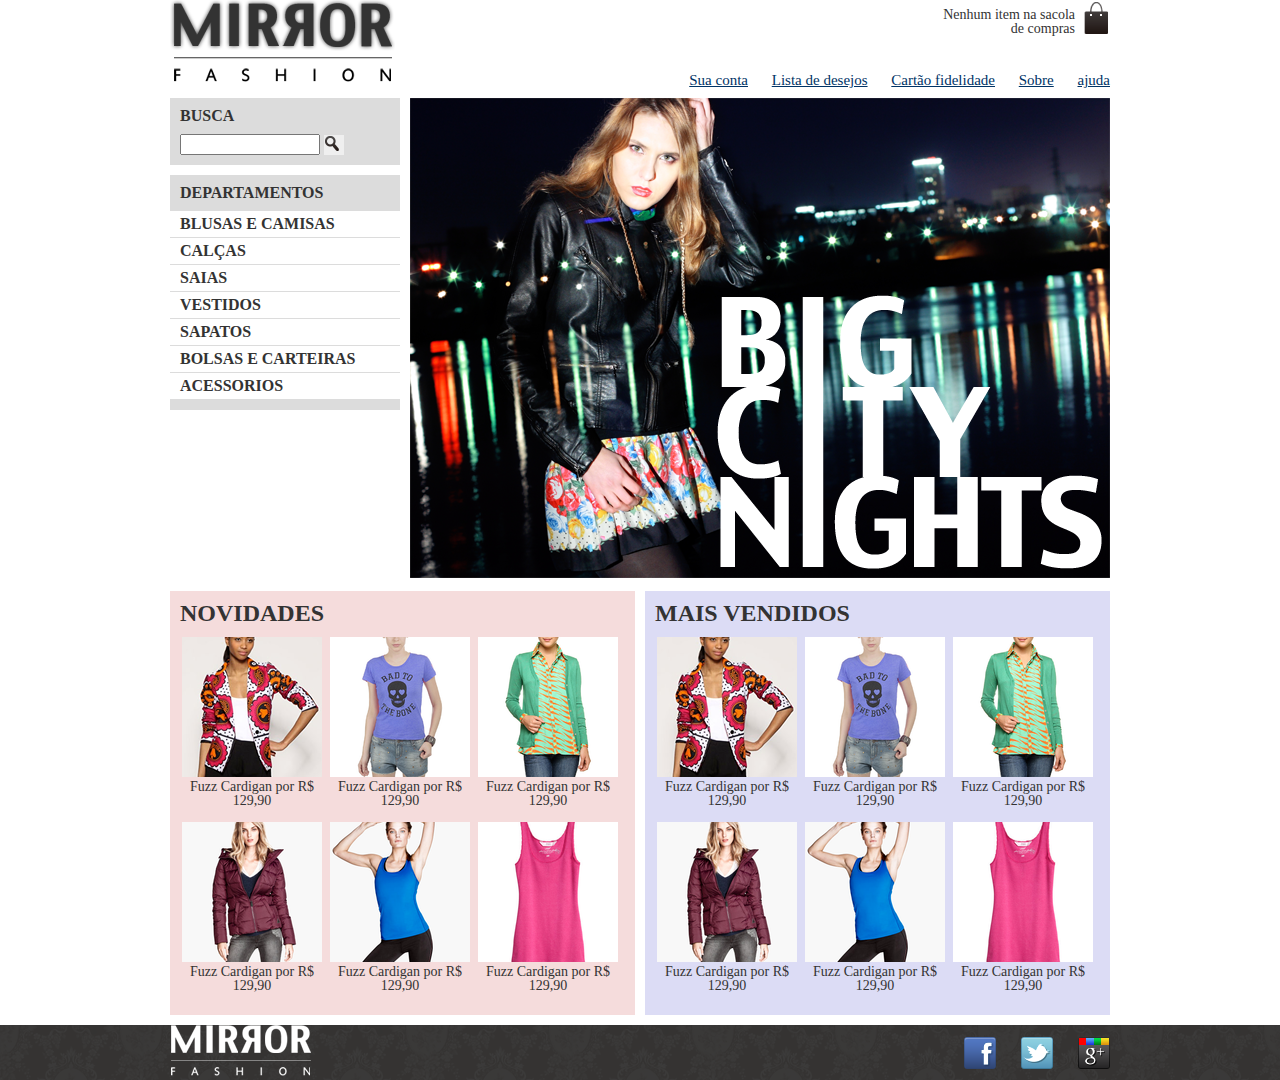
==== index.html @ c2a1bc28 "80 footer, social" ====
<!DOCTYPE html>
<html lang="pt-br">

  <head>
    <meta charset="utf-8">
    <title>Mirror Fashion</title>
    <link rel="stylesheet" href="css/estilo.css">
    <link rel="stylesheet" href="css/reset.css">
  </head>

  <body>
    <header class="container">
      <h1> <img src="img/logo.png" alt="Mirror Fashion"> </h1>
      <p class="sacola">
        Nenhum item na sacola de compras
      </p>

      <nav class="menu-opcoes">
        <ul>
          <li><a href="#">Sua conta</a></li>
          <li><a href="#">Lista de desejos</a></li>
          <li><a href="#">Cartão fidelidade</a></li>
          <li><a href="sobre.html">Sobre</a></li>
          <li><a href="#">ajuda</a></li>
        </ul>
      </nav>
    </header>
    <div class="container destaque">

      <section class="busca">
        <h2>Busca</h2>
        <form>
          <input type="search">
          <button>Buscar</button>
        </form>
      </section>
      <!-- fim da busca -->

      <section class="menu-departamentos">
        <h2>Departamentos</h2>
        <nav>
          <ul>
            <li><a href="#">Blusas e Camisas</a></li>
            <li><a href="#">Calças</a></li>
            <li><a href="#">Saias</a></li>
            <li><a href="#">Vestidos</a></li>
            <li><a href="#">Sapatos</a></li>
            <li><a href="#">Bolsas e Carteiras</a></li>
            <li><a href="#">Acessorios</a></li>
          </ul>
        </nav>
      </section>
      <!-- fim do menu-departamentos -->

      <section class="banner-destaque">
        <figure>
          <img src="img/destaque-home.png" alt="Promoção - Big City Night">
        </figure>
      </section>
      <!-- fim do banner destaque -->

    </div>
    <!-- fim do container destaque -->

    <!-- paineis -->
    <div class="container paineis">
      <section class="painel novidades">
        <h2>Novidades</h2>
        <ol>
          <li>
            <a href="produto.html">
              <figure>
                <img src="img/produtos/miniatura1.png" alt="miniatura1">
                <figcaption>Fuzz Cardigan por R$ 129,90</figcaption>
              </figure>
            </a>
          </li>
          <!-- fim do primeiro produto -->
          <li>
            <a href="produto.html">
              <figure>
                <img src="img/produtos/miniatura2.png" alt="miniatura2">
                <figcaption>Fuzz Cardigan por R$ 129,90</figcaption>
              </figure>
            </a>
          </li>
          <!--fim segundo produto -->
          <li>
            <a href="produto.html">
              <figure>
                <img src="img/produtos/miniatura3.png" alt="miniatura3">
                <figcaption>Fuzz Cardigan por R$ 129,90</figcaption>
              </figure>
            </a>
          </li>
          <!-- fim do terceiro produto -->
          <li>
            <a href="produto.html">
              <figure>
                <img src="img/produtos/miniatura4.png" alt="miniatura4">
                <figcaption>Fuzz Cardigan por R$ 129,90</figcaption>
              </figure>
            </a>
          </li>
          <!-- fim do quarto produto -->
          <li>
            <a href="produto.html">
              <figure>
                <img src="img/produtos/miniatura5.png" alt="miniatura5">
                <figcaption>Fuzz Cardigan por R$ 129,90</figcaption>
              </figure>
            </a>
          </li>
          <!-- fim do quinto produto -->
          <li>
            <a href="produto.html">
              <figure>
                <img src="img/produtos/miniatura6.png" alt="miniatura6">
                <figcaption>Fuzz Cardigan por R$ 129,90</figcaption>
              </figure>
            </a>
          </li>
          <!-- fim do sexto produto -->
        </ol>
      </section>

      <!-- mains vendidos -->
      <section class="painel mais-vendidos">
        <h2>Mais vendidos</h2>
        <ol>
          <li>
            <a href="produto.html">
              <figure>
                <img src="img/produtos/miniatura1.png" alt="miniatura1">
                <figcaption>Fuzz Cardigan por R$ 129,90</figcaption>
              </figure>
            </a>
          </li>
          <!-- fim do primeiro produto -->
          <li>
            <a href="produto.html">
              <figure>
                <img src="img/produtos/miniatura2.png" alt="miniatura2">
                <figcaption>Fuzz Cardigan por R$ 129,90</figcaption>
              </figure>
            </a>
          </li>
          <!--fim segundo produto -->
          <li>
            <a href="produto.html">
              <figure>
                <img src="img/produtos/miniatura3.png" alt="miniatura3">
                <figcaption>Fuzz Cardigan por R$ 129,90</figcaption>
              </figure>
            </a>
          </li>
          <!-- fim do terceiro produto -->
          <li>
            <a href="produto.html">
              <figure>
                <img src="img/produtos/miniatura4.png" alt="miniatura4">
                <figcaption>Fuzz Cardigan por R$ 129,90</figcaption>
              </figure>
            </a>
          </li>
          <!-- fim do quarto produto -->
          <li>
            <a href="produto.html">
              <figure>
                <img src="img/produtos/miniatura5.png" alt="miniatura5">
                <figcaption>Fuzz Cardigan por R$ 129,90</figcaption>
              </figure>
            </a>
          </li>
          <!-- fim do quinto produto -->
          <li>
            <a href="produto.html">
              <figure>
                <img src="img/produtos/miniatura6.png" alt="miniatura6">
                <figcaption>Fuzz Cardigan por R$ 129,90</figcaption>
              </figure>
            </a>
          </li>
          <!-- fim do sexto produto -->
        </ol>
      </section>
    </div>
    <!-- fim container painel -->

    <footer>
      <div class="container">
        <img src="img/logo-rodape.png" alt="Logo Mirror Fashion">
        <ul class="social">
          <li><a href="http://facebook.com/mirrofashion">Facebook</a></li>
          <li><a href="http://twitter.com/mirrofashion">Twitter</a></li>
          <li><a href="http://plus.google.com/mirrofashion">Google</a></li>
        </ul>
      </div>
    </footer>
  </body>
---- css/estilo.css ----
.sacola {
  background-image: url(../img/sacola.png);
  background-repeat: no-repeat;
  background-position: top right;
  padding-top: 8px;

  font-size: 14px;
  padding-right: 35px;
  text-align: right;
  width: 140px;
  position: absolute;
  top: 0;
  right: 0;

}

.menu-opcoes ul {
  font-size: 15px;
}

.menu-opcoes ul li {
  display: inline;
  margin-left: 20px;
}

.menu-opcoes a {
  color: #003366
}

body {
  color: #333333;
  font-family: "Lucida Sans Unicode", "Lucida Grande", sans-serif;
}

.container {
  margin: 0 auto;
  width: 940px;
}

header {
  position: relative;
}

.menu-opcoes {
  bottom: 0;
  position: absolute;
  right: 0;
}

/* parte central */

.busca,
.menu-departamentos {
  background-color: #DCDCDC;
  font-weight: bold;
  text-transform: uppercase;

  margin-right: 10px;
  width: 230px;

  float: left;
}
.menu-departamentos {
    clear: left;
    margin-top: 10px;
    padding-bottom: 10px;
  }

.busca h2,
.busca form ,
.menu-departamentos h2 {
  margin: 10px;
}

.menu-departamentos li {
  background-color: white;
  margin-bottom: 1px;
  padding: 5px 10px;
}

.menu-departamentos a {
  color: #333333;
  text-decoration: none;
}

.busca input[type=search] {
  width: 140px;
}

.busca button {
  background-image: url(../img/busca.png);
  background-repeat: no-repeat;
  border: none;

  width: 20px;
  height: 20px;

  text-indent: -9999px;
  
}

.destaque {
  margin-top: 10px;
  pading-bottom: 10px;
}

.painel {
  margin: 10px 0;
  padding: 10px;
  width: 445px;
}

.painel li {
  display: inline-block;
  vertical-align: top;
  width: 140px;

  margin: 2px;
  padding-bottom: 10px;
}

.novidades {
  float: left;
  background-color: #F5DCDC;
}

.mais-vendidos {
  float: right;
  background-color: #DCDCF5;
}

.painel h2 {
  font-size: 24px;
  font-weight: bold;
  text-transform: uppercase;

  margin-bottom: 10px;
}

.painel a {
  color: #333;
  font-size: 14px;
  text-align: center;
  text-decoration: none;
}

footer {
  background-image: url(../img/fundo-rodape.png);
  clear: both;
  padding: 20px 0;
}

footer .container {
  position: relative;
}

.social {
  position: absolute;
  top: 12px;
  right: 0;
}

.social li {
  float: left;
  margin-left: 25px;
}

.social a {
  /* tamanho */
  height: 32px;
  width: 32px;

  /* image replacement */
  display: block;
  text-indent: -9999px;
}

.social a[href*="facebook.com"] {
  background-image: url(../img/facebook.png);
}

.social a[href*="twitter.com"] {
  background-image: url(../img/twitter.png);
}

.social a[href*="google.com"]{
  background-image: url(../img/googleplus.png);

}
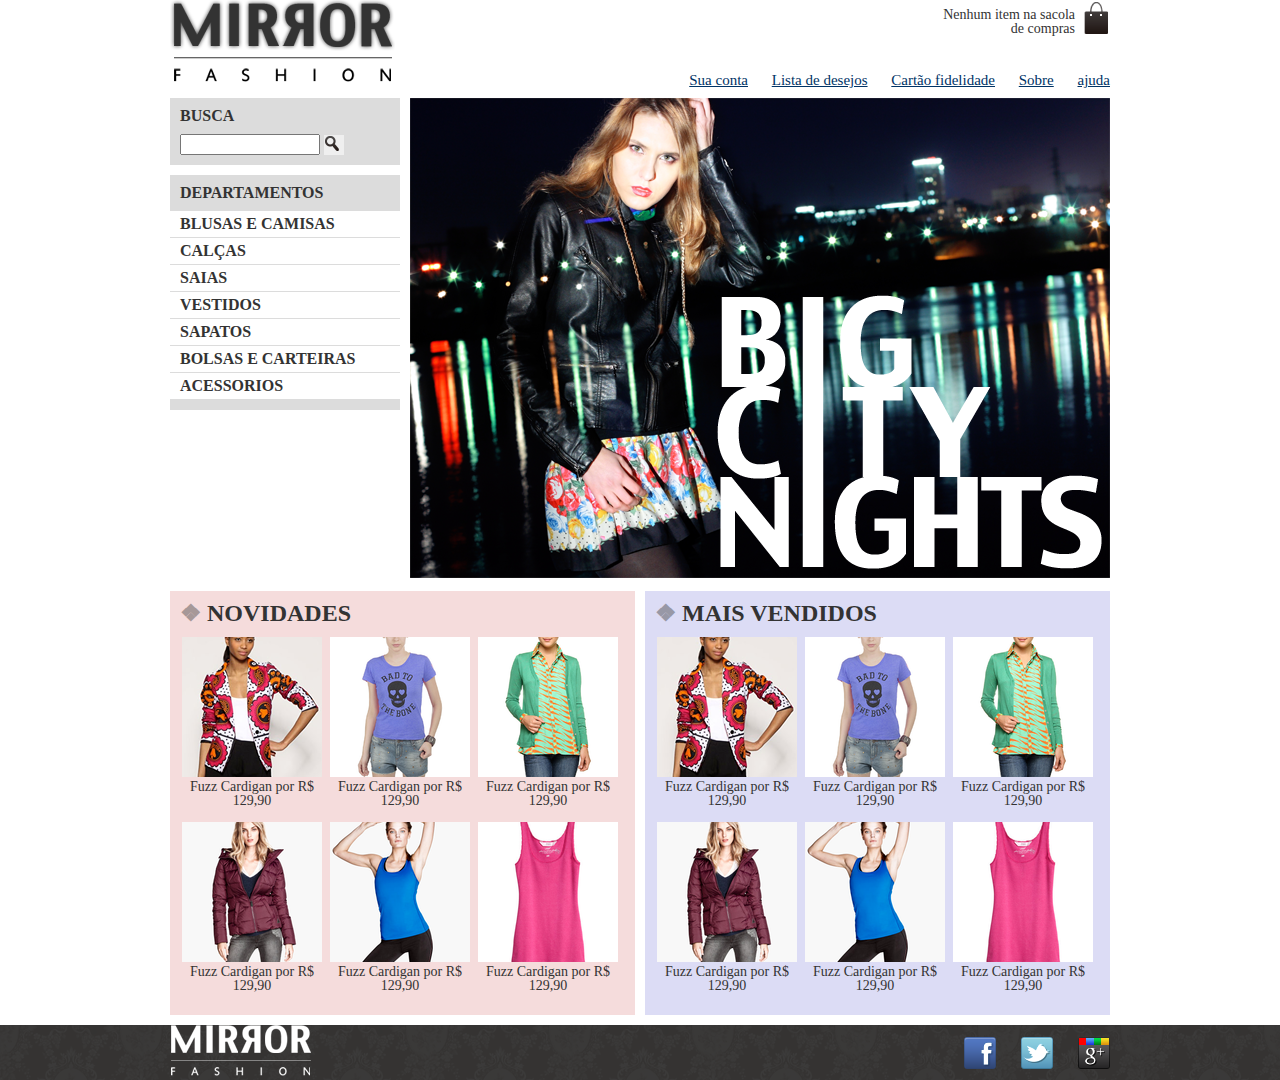
==== commit 3cea659e: "menu departamentos :hover" ====
--- a/index.html
+++ b/index.html
@@ -25,6 +25,7 @@
         </ul>
       </nav>
     </header>
+
     <div class="container destaque">
 
       <section class="busca">
@@ -40,7 +41,14 @@
         <h2>Departamentos</h2>
         <nav>
           <ul>
-            <li><a href="#">Blusas e Camisas</a></li>
+            <li><a href="#">Blusas e Camisas</a>
+              <ul>
+                <li> <a href="#">Manga Curta</a> </li>
+                <li> <a href="#">Manga Comprita</a> </li>
+                <li> <a href="#">Camisa Social</a> </li>
+                <li> <a href="#">Camisa Casual</a> </li>
+              </ul>
+            </li>
             <li><a href="#">Calças</a></li>
             <li><a href="#">Saias</a></li>
             <li><a href="#">Vestidos</a></li>
--- a/css/estilo.css
+++ b/css/estilo.css
@@ -47,6 +47,15 @@
   right: 0;
 }
 
+.menu-opcoes a:hover {
+  color: #007D6C;
+  font-size: 18px;
+}
+
+.menu-opcoes a:active {
+  color: #867DC6;
+}
+
 /* parte central */
 
 .busca,
@@ -66,6 +75,23 @@
     padding-bottom: 10px;
   }
 
+.menu-departamentos li ul {
+  display: none;
+}
+
+.menu-departamentos li:hover ul {
+  display: block;
+}
+
+.menu-departamentos ul ul li {
+  background-color: #DCDCDC;
+}
+
+.menu-departamentos li li a:before {
+  content: '\272A';
+  padding-right: 5px;
+}
+
 .busca h2,
 .busca form ,
 .menu-departamentos h2 {
@@ -96,7 +122,7 @@
   height: 20px;
 
   text-indent: -9999px;
-  
+
 }
 
 .destaque {
@@ -117,6 +143,12 @@
 
   margin: 2px;
   padding-bottom: 10px;
+}
+
+.painel h2:before {
+  content: '\2756';
+  padding-right: 5px;
+  opacity: 0.4;
 }
 
 .novidades {
@@ -144,6 +176,8 @@
   text-decoration: none;
 }
 
+/* footer */
+
 footer {
   background-image: url(../img/fundo-rodape.png);
   clear: both;
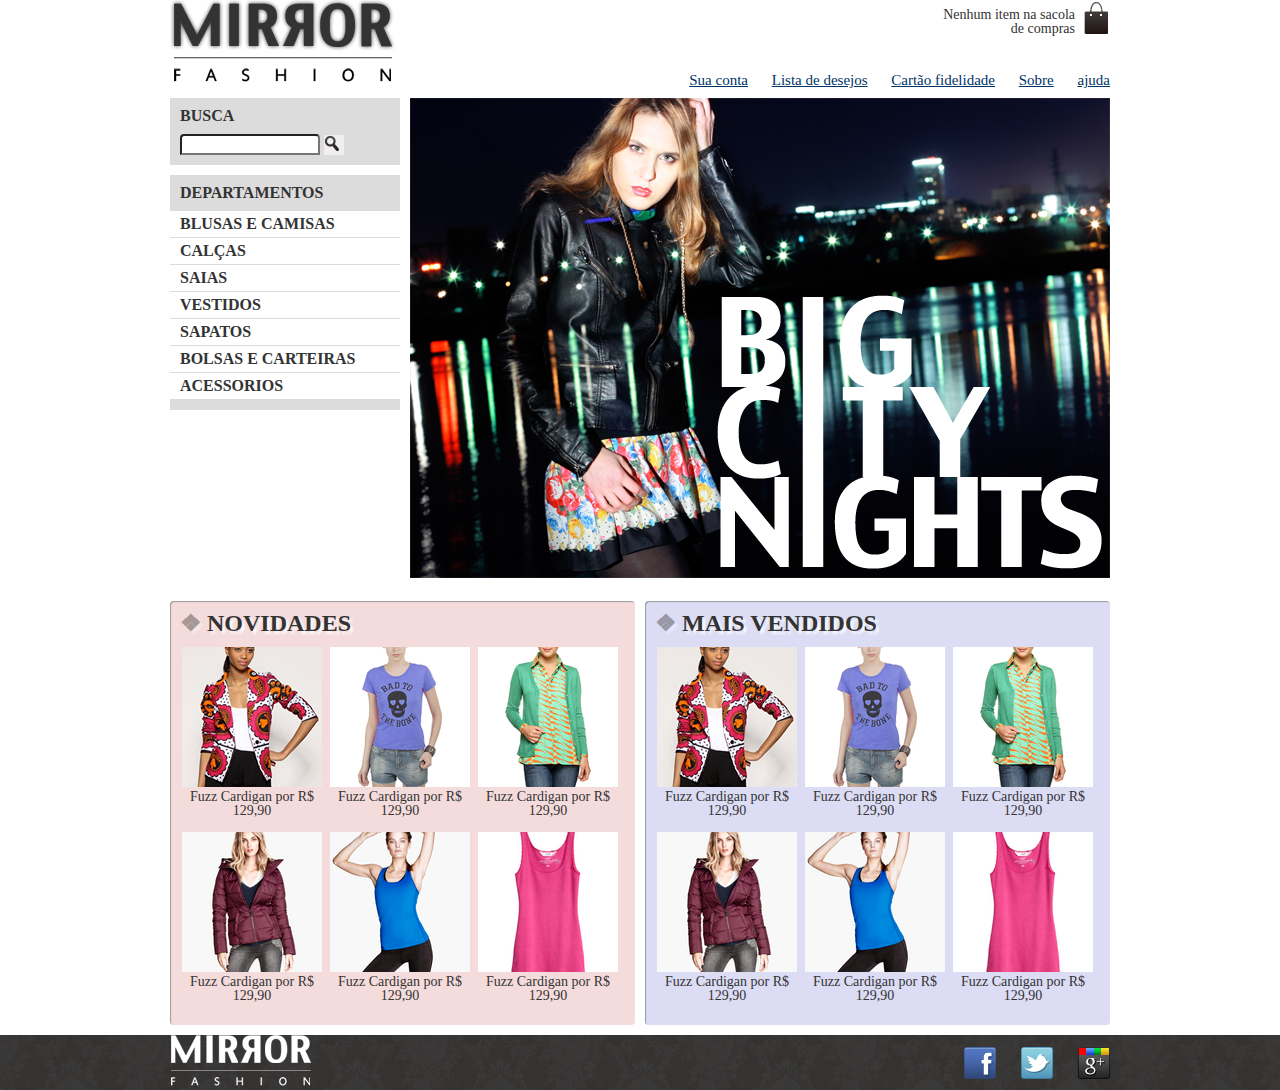
==== commit 42b261bc: "add box-sahdow, tex-shadow no painel" ====
--- a/index.html
+++ b/index.html
@@ -41,14 +41,7 @@
         <h2>Departamentos</h2>
         <nav>
           <ul>
-            <li><a href="#">Blusas e Camisas</a>
-              <ul>
-                <li> <a href="#">Manga Curta</a> </li>
-                <li> <a href="#">Manga Comprita</a> </li>
-                <li> <a href="#">Camisa Social</a> </li>
-                <li> <a href="#">Camisa Casual</a> </li>
-              </ul>
-            </li>
+            <li><a href="#">Blusas e Camisas</a></li>
             <li><a href="#">Calças</a></li>
             <li><a href="#">Saias</a></li>
             <li><a href="#">Vestidos</a></li>
--- a/css/estilo.css
+++ b/css/estilo.css
@@ -111,6 +111,8 @@
 
 .busca input[type=search] {
   width: 140px;
+  border-top-right-radius: 4px;
+  border-top-left-radius: 4px;
 }
 
 .busca button {
@@ -127,13 +129,15 @@
 
 .destaque {
   margin-top: 10px;
-  pading-bottom: 10px;
+  padding-bottom: 10px;
 }
 
 .painel {
   margin: 10px 0;
   padding: 10px;
   width: 445px;
+  border-radius: 4px;
+  box-shadow: inset 1px 1px 1px #999;
 }
 
 .painel li {
@@ -167,6 +171,7 @@
   text-transform: uppercase;
 
   margin-bottom: 10px;
+  text-shadow: 3px 3px 2px rgba(255, 255, 255, 0.8);
 }
 
 .painel a {
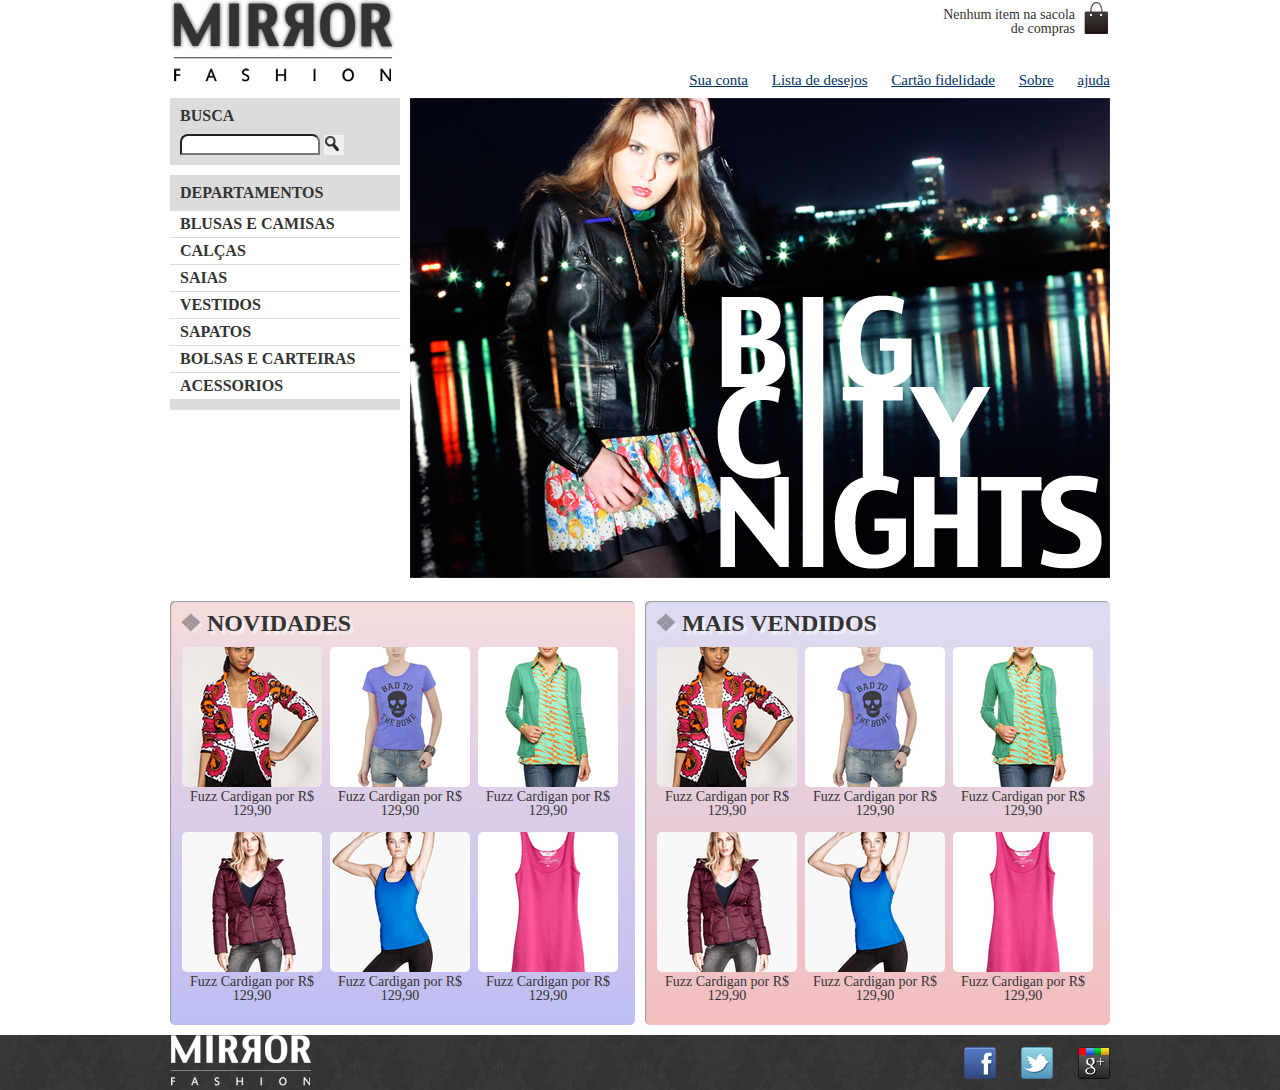
==== commit d1179806: "transition, transform no painel" ====
--- a/index.html
+++ b/index.html
@@ -41,7 +41,15 @@
         <h2>Departamentos</h2>
         <nav>
           <ul>
-            <li><a href="#">Blusas e Camisas</a></li>
+            <li>
+              <a href="#">Blusas e Camisas</a>
+              <ul>
+                <li><a href="#">Manga curta</a></li>
+                <li><a href="#">Manga comprida</a></li>
+                <li><a href="#">Camisa social</a></li>
+                <li><a href="#">Camisa casual</a></li>
+              </ul>
+            </li>
             <li><a href="#">Calças</a></li>
             <li><a href="#">Saias</a></li>
             <li><a href="#">Vestidos</a></li>
--- a/css/estilo.css
+++ b/css/estilo.css
@@ -111,8 +111,8 @@
 
 .busca input[type=search] {
   width: 140px;
-  border-top-right-radius: 4px;
-  border-top-left-radius: 4px;
+  border-top-right-radius: 8px;
+  border-top-left-radius: 8px;
 }
 
 .busca button {
@@ -136,7 +136,7 @@
   margin: 10px 0;
   padding: 10px;
   width: 445px;
-  border-radius: 4px;
+  border-radius: 5px;
   box-shadow: inset 1px 1px 1px #999;
 }
 
@@ -144,9 +144,24 @@
   display: inline-block;
   vertical-align: top;
   width: 140px;
-
   margin: 2px;
   padding-bottom: 10px;
+}
+
+.painel li img {
+  border-radius: 5px;
+}
+
+.painel li:hover {
+  background-color: rgba(255, 255, 255, 0.8);
+  box-shadow: 0 0 10px #999;
+  transition: all 0.9s;
+  border-radius: 5px;
+  transform: scale(1.2) rotate(-5deg);
+}
+
+.painel li:nth-child(2n):hover {
+transform: scale(1.2) rotate(5deg);
 }
 
 .painel h2:before {
@@ -158,11 +173,13 @@
 .novidades {
   float: left;
   background-color: #F5DCDC;
+  background: linear-gradient(#F5DCDC, #BEBEF4);
 }
 
 .mais-vendidos {
   float: right;
   background-color: #DCDCF5;
+  background: linear-gradient(#DCDCF5, #F4BEBE);
 }
 
 .painel h2 {
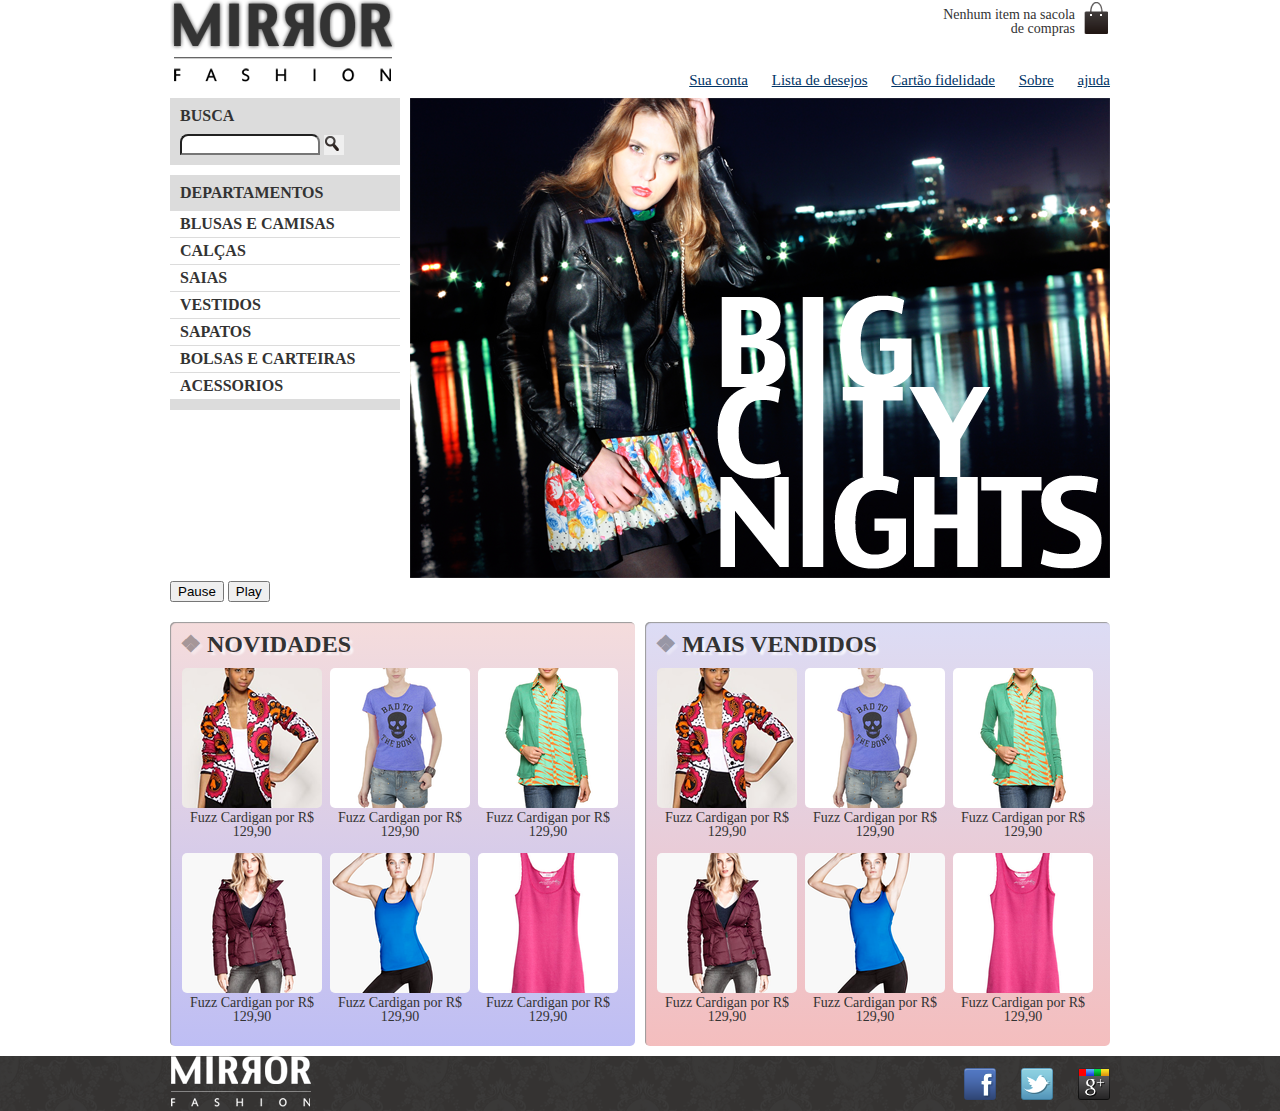
==== commit 860b7f0c: "finished play and pause banner buttons" ====
--- a/index.html
+++ b/index.html
@@ -3,6 +3,7 @@
 
   <head>
     <meta charset="utf-8">
+    <meta name="viewport" content="width=device-width">
     <title>Mirror Fashion</title>
     <link rel="stylesheet" href="css/estilo.css">
     <link rel="stylesheet" href="css/reset.css">
@@ -65,6 +66,12 @@
         <figure>
           <img src="img/destaque-home.png" alt="Promoção - Big City Night">
         </figure>
+        <span class="buttons-b">
+          <button class="button-pause" type="button" name="pause">Pause</button>
+        </span>
+        <span>
+          <button type="button" class="button-play" name="play">Play</button>
+        </span>
       </section>
       <!-- fim do banner destaque -->
 
@@ -206,4 +213,8 @@
         </ul>
       </div>
     </footer>
+
+    <script type="text/javascript" src="js/banner.js">
+
+    </script>
   </body>
--- a/css/estilo.css
+++ b/css/estilo.css
@@ -130,6 +130,7 @@
 .destaque {
   margin-top: 10px;
   padding-bottom: 10px;
+  position: relative;
 }
 
 .painel {
@@ -146,6 +147,7 @@
   width: 140px;
   margin: 2px;
   padding-bottom: 10px;
+  transition: 0.7s ease-out;
 }
 
 .painel li img {
@@ -155,9 +157,10 @@
 .painel li:hover {
   background-color: rgba(255, 255, 255, 0.8);
   box-shadow: 0 0 10px #999;
-  transition: all 0.9s;
   border-radius: 5px;
   transform: scale(1.2) rotate(-5deg);
+  transition: 0.7s ease-in;
+  text-transform: uppercase;
 }
 
 .painel li:nth-child(2n):hover {
@@ -241,5 +244,110 @@
 
 .social a[href*="google.com"]{
   background-image: url(../img/googleplus.png);
-
-}
+}
+
+/*MOBILE*/
+
+@media (max-width: 939px) {
+  .container {
+    width: 96%;
+  }
+
+  header h1 {
+    text-align: center;
+  }
+
+  header h1 img {
+    max-width: 50%;
+  }
+
+  .sacola {
+    display: none;
+  }
+
+  .menu-opcoes {
+    position: static;
+    text-align: center;
+  }
+
+  .menu-opcoes ul li {
+    display: inline-block;
+    margin: 5px;
+  }
+
+  .busca,
+  .menu-departamentos,
+  .banner-destaque img {
+    margin-right: 0;
+    width: 100%;
+  }
+
+  .button-play, .button-pause {
+    display: block;
+    position: absolute;
+    right: 15px;
+    top: 15px;
+
+  }
+
+  .painel {
+    width: auto;
+  }
+
+  .painel li {
+    width: 30%;
+  }
+
+  .painel img {
+    width: 100%;
+  }
+
+  @media (min-width: 480px) {
+    header h1 {
+      margin: 5px 0;
+    }
+
+    .menu-departamentos {
+      padding-bottom: 10px;
+      margin-bottom: 10px;
+    }
+
+    .menu-departamentos nav > ul {
+      column-count: 2;
+    }
+
+  }
+
+  @media (min-width: 720px) {
+    header h1 {
+      text-align: left;
+    }
+
+    .menu-opcoes {
+      position: absolute;
+    }
+
+    .sacola {
+      display: block;
+    }
+
+    .painel li {
+      width: 15%;
+    }
+
+    .busca,
+    .menu-departamentos {
+      margin-right: 1%;
+      width: 30%;
+    }
+
+    .menu-departamentos nav > ul {
+      column-count: 1;
+    }
+
+    .banner-destaque img {
+      width: 69%;
+    }
+  }
+
+}
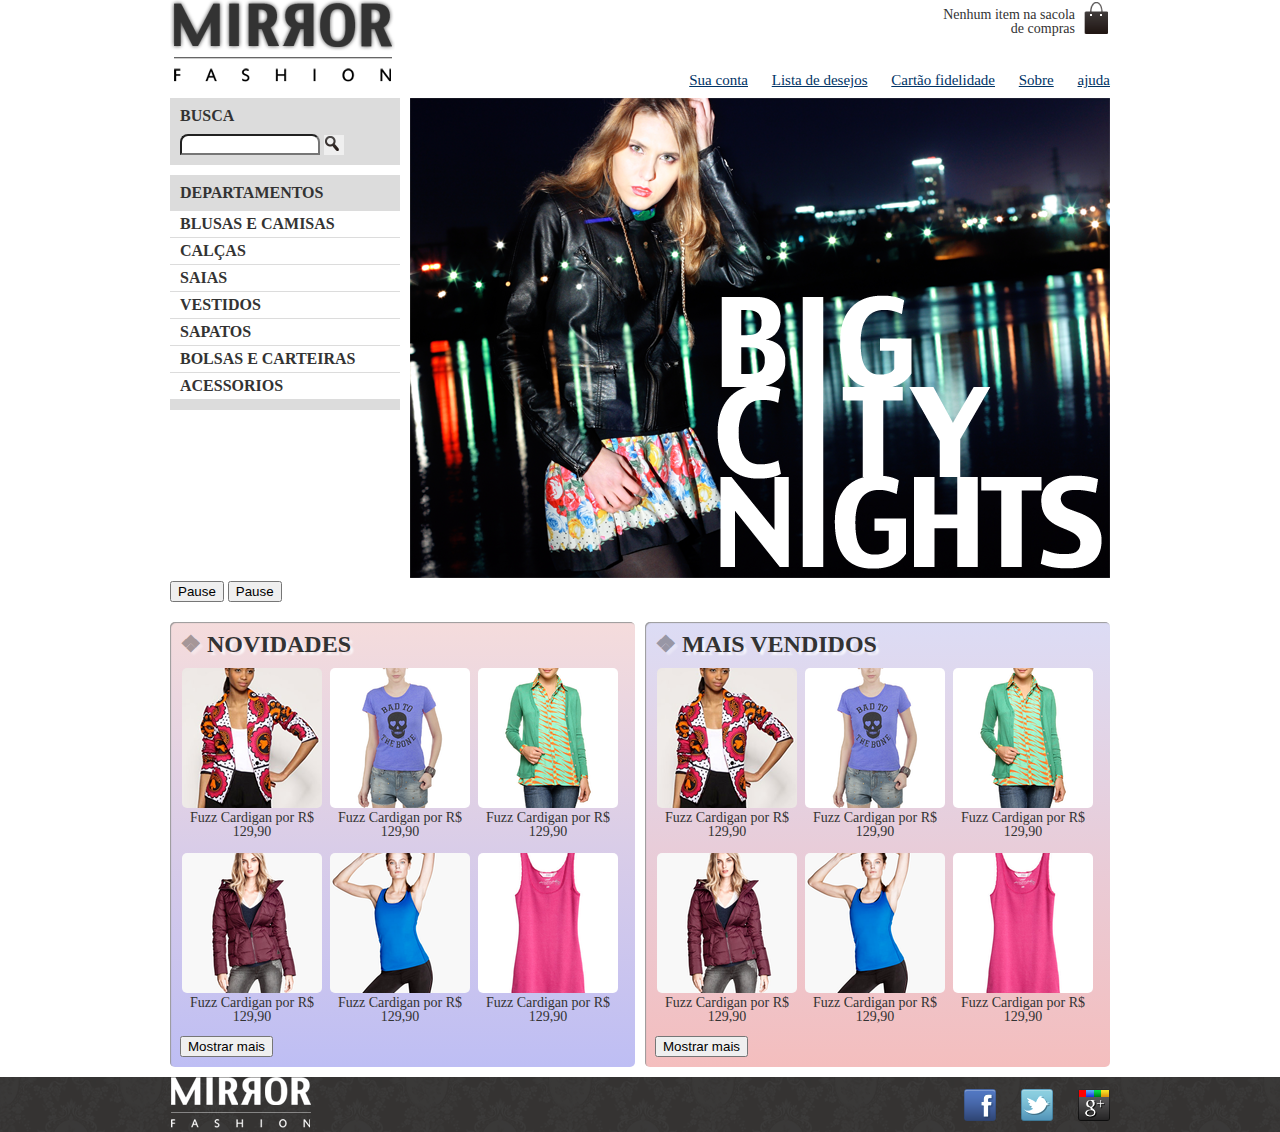
==== commit 4c422ca1: "added jquery to the index.mhl on painel, on home.js" ====
--- a/index.html
+++ b/index.html
@@ -69,8 +69,8 @@
         <span class="buttons-b">
           <button class="button-pause" type="button" name="pause">Pause</button>
         </span>
-        <span>
-          <button type="button" class="button-play" name="play">Play</button>
+        <span class="buttons-b">
+          <button class="button-play" type="button" name="play">Pause</button>
         </span>
       </section>
       <!-- fim do banner destaque -->
@@ -136,8 +136,62 @@
               </figure>
             </a>
           </li>
+          <li>
+            <a href="produto.html">
+              <figure>
+                <img src="img/produtos/miniatura1.png" alt="miniatura1">
+                <figcaption>Fuzz Cardigan por R$ 129,90</figcaption>
+              </figure>
+            </a>
+          </li>
+          <!-- fim do primeiro produto -->
+          <li>
+            <a href="produto.html">
+              <figure>
+                <img src="img/produtos/miniatura2.png" alt="miniatura2">
+                <figcaption>Fuzz Cardigan por R$ 129,90</figcaption>
+              </figure>
+            </a>
+          </li>
+          <!--fim segundo produto -->
+          <li>
+            <a href="produto.html">
+              <figure>
+                <img src="img/produtos/miniatura3.png" alt="miniatura3">
+                <figcaption>Fuzz Cardigan por R$ 129,90</figcaption>
+              </figure>
+            </a>
+          </li>
+          <!-- fim do terceiro produto -->
+          <li>
+            <a href="produto.html">
+              <figure>
+                <img src="img/produtos/miniatura4.png" alt="miniatura4">
+                <figcaption>Fuzz Cardigan por R$ 129,90</figcaption>
+              </figure>
+            </a>
+          </li>
+          <!-- fim do quarto produto -->
+          <li>
+            <a href="produto.html">
+              <figure>
+                <img src="img/produtos/miniatura5.png" alt="miniatura5">
+                <figcaption>Fuzz Cardigan por R$ 129,90</figcaption>
+              </figure>
+            </a>
+          </li>
+          <!-- fim do quinto produto -->
+          <li>
+            <a href="produto.html">
+              <figure>
+                <img src="img/produtos/miniatura6.png" alt="miniatura6">
+                <figcaption>Fuzz Cardigan por R$ 129,90</figcaption>
+              </figure>
+            </a>
+          </li>
           <!-- fim do sexto produto -->
         </ol>
+        <button type="button" name="button">Mostrar mais</button>
       </section>
 
       <!-- mains vendidos -->
@@ -197,8 +251,62 @@
               </figure>
             </a>
           </li>
+          <li>
+            <a href="produto.html">
+              <figure>
+                <img src="img/produtos/miniatura1.png" alt="miniatura1">
+                <figcaption>Fuzz Cardigan por R$ 129,90</figcaption>
+              </figure>
+            </a>
+          </li>
+          <!-- fim do primeiro produto -->
+          <li>
+            <a href="produto.html">
+              <figure>
+                <img src="img/produtos/miniatura2.png" alt="miniatura2">
+                <figcaption>Fuzz Cardigan por R$ 129,90</figcaption>
+              </figure>
+            </a>
+          </li>
+          <!--fim segundo produto -->
+          <li>
+            <a href="produto.html">
+              <figure>
+                <img src="img/produtos/miniatura3.png" alt="miniatura3">
+                <figcaption>Fuzz Cardigan por R$ 129,90</figcaption>
+              </figure>
+            </a>
+          </li>
+          <!-- fim do terceiro produto -->
+          <li>
+            <a href="produto.html">
+              <figure>
+                <img src="img/produtos/miniatura4.png" alt="miniatura4">
+                <figcaption>Fuzz Cardigan por R$ 129,90</figcaption>
+              </figure>
+            </a>
+          </li>
+          <!-- fim do quarto produto -->
+          <li>
+            <a href="produto.html">
+              <figure>
+                <img src="img/produtos/miniatura5.png" alt="miniatura5">
+                <figcaption>Fuzz Cardigan por R$ 129,90</figcaption>
+              </figure>
+            </a>
+          </li>
+          <!-- fim do quinto produto -->
+          <li>
+            <a href="produto.html">
+              <figure>
+                <img src="img/produtos/miniatura6.png" alt="miniatura6">
+                <figcaption>Fuzz Cardigan por R$ 129,90</figcaption>
+              </figure>
+            </a>
+          </li>
           <!-- fim do sexto produto -->
         </ol>
+        <button type="button" >Mostrar mais</button>
       </section>
     </div>
     <!-- fim container painel -->
@@ -214,6 +322,8 @@
       </div>
     </footer>
 
+    <script type="text/javascript" src="js/jquery-3.3.1.min.js"></script>
+    <script type="text/javascript" src="js/home.js"></script>
     <script type="text/javascript" src="js/banner.js">
 
     </script>
--- a/css/estilo.css
+++ b/css/estilo.css
@@ -201,6 +201,14 @@
   text-decoration: none;
 }
 
+.painel li:nth-child(n+7) {
+  display: none;
+}
+
+.painel-aberto li:nth-child(n+7) {
+  display: inline-block;
+}
+
 /* footer */
 
 footer {
